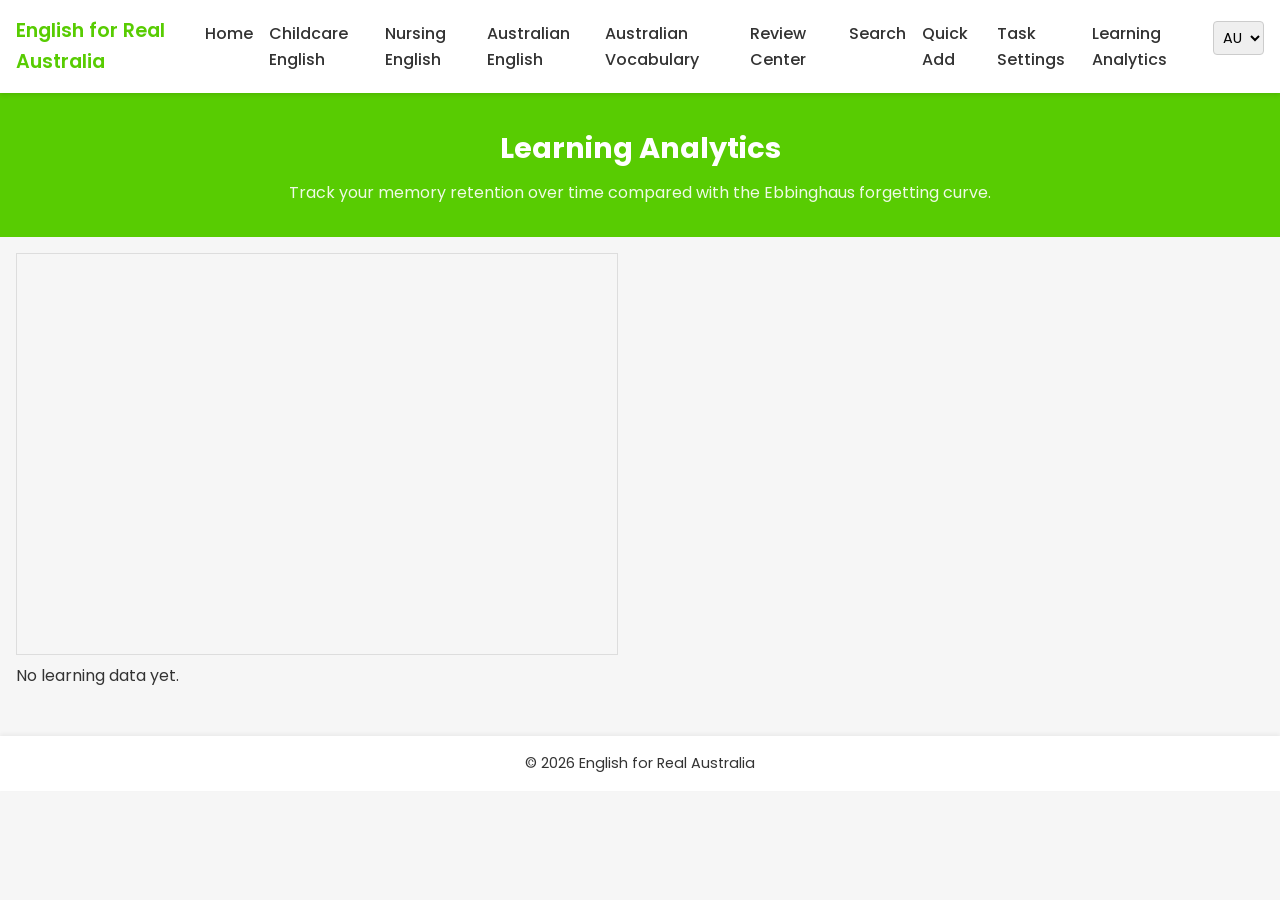
==== analytics.html @ b0b7dbef "Updated to v6" ====
<!DOCTYPE html>
<html lang="en">
<head>
    <meta charset="UTF-8">
    <meta name="viewport" content="width=device-width, initial-scale=1.0">
    <title>Learning Analytics | English for Real Australia</title>
    <link rel="stylesheet" href="css/style.css">
    <link rel="preconnect" href="https://fonts.googleapis.com">
    <link rel="preconnect" href="https://fonts.gstatic.com" crossorigin>
    <link href="https://fonts.googleapis.com/css2?family=Poppins:wght@300;400;600&display=swap" rel="stylesheet">
    <link rel="manifest" href="manifest.json">
    <meta name="theme-color" content="#2272C9">
    <meta name="apple-mobile-web-app-capable" content="yes">
    <meta name="apple-mobile-web-app-status-bar-style" content="default">
    <link rel="apple-touch-icon" href="icons/icon-192.png">
</head>
<body data-page="analytics">
    <header>
        <nav class="navbar">
            <div class="brand">English for Real Australia</div>
            <button class="menu-toggle" aria-label="Toggle navigation">
                <span class="bar"></span>
                <span class="bar"></span>
                <span class="bar"></span>
            </button>
            <ul class="nav-links">
                <li><a href="index.html">Home</a></li>
                <li><a href="childcare.html">Childcare English</a></li>
                <li><a href="nursing.html">Nursing English</a></li>
                <li><a href="life.html">Australian English</a></li>
                <li><a href="vocabulary.html">Australian Vocabulary</a></li>
                <li><a href="review.html">Review Center</a></li>
                <li><a href="search.html">Search</a></li>
                <li><a href="quickadd.html">Quick Add</a></li>
                <li><a href="settings.html">Task Settings</a></li>
                <li><a href="analytics.html" class="active">Learning Analytics</a></li>
                <li class="voice-select-item">
                    <select id="voice-select" title="Select accent">
                        <option value="au">AU</option>
                        <option value="uk">UK</option>
                        <option value="us">US</option>
                    </select>
                </li>
            </ul>
        </nav>
    </header>
    <main>
        <section class="section-header">
            <h1>Learning Analytics</h1>
            <p>Track your memory retention over time compared with the Ebbinghaus forgetting curve.</p>
        </section>
        <section class="analytics-section" style="padding:1rem;">
            <canvas id="analytics-chart" width="600" height="400" style="max-width:100%; height:auto; border:1px solid #ddd;"></canvas>
            <p id="analytics-message"></p>
        </section>
    </main>
    <footer>
        <p>&copy; 2026 English for Real Australia</p>
    </footer>
    <script src="js/data.js"></script>
    <script src="js/script.js"></script>
</body>
</html>
---- css/style.css ----
/*
 * 样式文件：定义全站样式和响应式布局。
 * 颜色、字体等通过 CSS 变量控制，方便后续修改。
 */

:root {
  /* 主要颜色（参考 Duolingo 的绿色） */
  --primary-color: #58cc02;
  /* 次要颜色，用于按钮和强调 */
  --secondary-color: #0077b6;
  /* 基本文本颜色 */
  --text-color: #333;
  /* 背景颜色 */
  --background-color: #f6f6f6;
}

/* 全局重置 */
* {
  box-sizing: border-box;
  margin: 0;
  padding: 0;
  font-family: 'Poppins', 'Noto Sans SC', sans-serif;
}

body {
  background-color: var(--background-color);
  color: var(--text-color);
  line-height: 1.6;
}

/* 导航栏样式 */
.navbar {
  display: flex;
  align-items: center;
  justify-content: space-between;
  padding: 1rem;
  background: #fff;
  box-shadow: 0 2px 4px rgba(0, 0, 0, 0.1);
  position: sticky;
  top: 0;
  z-index: 1000;
}

.navbar .brand {
  font-weight: 600;
  color: var(--primary-color);
  font-size: 1.2rem;
}

.nav-links {
  list-style: none;
  display: flex;
  gap: 1rem;
}

.nav-links a {
  text-decoration: none;
  color: var(--text-color);
  font-weight: 500;
  transition: color 0.2s;
}

.nav-links a:hover {
  color: var(--primary-color);
}

/* 移动端菜单按钮 */
.menu-toggle {
  display: none;
  flex-direction: column;
  width: 30px;
  height: 21px;
  justify-content: space-between;
  background: none;
  border: none;
  cursor: pointer;
}

.menu-toggle .bar {
  width: 100%;
  height: 3px;
  background: var(--text-color);
  border-radius: 3px;
}

/* 首屏欢迎区 */
.hero {
  display: flex;
  align-items: center;
  justify-content: space-between;
  flex-wrap: wrap;
  padding: 2rem 1rem;
}

.hero-text {
  max-width: 500px;
}

.hero h1 {
  font-size: 2rem;
  margin-bottom: 1rem;
  color: var(--primary-color);
}

.hero p {
  font-size: 1rem;
  margin-bottom: 1.5rem;
}

.hero img {
  width: 320px;
  max-width: 100%;
  border-radius: 20px;
  box-shadow: 0 4px 8px rgba(0, 0, 0, 0.1);
  margin-top: 1rem;
}

/* 功能卡片区 */
.features {
  padding: 2rem 1rem;
}

.features h2 {
  text-align: center;
  margin-bottom: 2rem;
  font-size: 1.5rem;
  color: var(--primary-color);
}

.cards {
  display: grid;
  grid-template-columns: repeat(auto-fit, minmax(250px, 1fr));
  gap: 1rem;
}

.card {
  background: #fff;
  border-radius: 12px;
  padding: 1.5rem;
  text-align: center;
  box-shadow: 0 2px 4px rgba(0, 0, 0, 0.05);
  display: flex;
  flex-direction: column;
  align-items: center;
  justify-content: space-between;
}

.icon {
  font-size: 3rem;
  margin-bottom: 1rem;
}

.card h3 {
  font-size: 1.2rem;
  margin-bottom: 0.5rem;
  color: var(--primary-color);
}

.card p {
  font-size: 0.9rem;
  margin-bottom: 1rem;
}

.btn {
  display: inline-block;
  padding: 0.5rem 1rem;
  background: var(--primary-color);
  color: #fff;
  border-radius: 4px;
  text-decoration: none;
  font-weight: 500;
  transition: background 0.3s;
}

.btn:hover {
  background: #4fa203;
}

/* 页脚 */
footer {
  text-align: center;
  padding: 1rem;
  background: #fff;
  margin-top: 2rem;
  box-shadow: 0 -2px 4px rgba(0, 0, 0, 0.05);
  font-size: 0.9rem;
}

/* Install App button styles */
.install-app-container {
  display: flex;
  justify-content: center;
  margin: 1rem 0;
}

.install-btn {
  padding: 0.6rem 1.2rem;
  background: var(--secondary-color);
  color: #fff;
  border: none;
  border-radius: 4px;
  font-weight: 600;
  cursor: pointer;
  transition: background 0.3s;
}

.install-btn:hover {
  background: #005a8e;
}
/* 分割各个内页用的标题区域 */
.section-header {
  padding: 2rem 1rem;
  text-align: center;
  background: var(--primary-color);
  color: #fff;
}

.section-header h1 {
  font-size: 1.8rem;
  margin-bottom: 0.5rem;
}

.section-header p {
  font-size: 1rem;
  opacity: 0.9;
}

/* 短语列表页面 */
.phrases {
  padding: 2rem 1rem;
  max-width: 800px;
  margin: auto;
  display: flex;
  flex-direction: column;
  gap: 1.5rem;
}

.phrase-card {
  background: #fff;
  border-radius: 12px;
  padding: 1.5rem;
  box-shadow: 0 2px 4px rgba(0, 0, 0, 0.05);
}

.phrase-card p.english {
  font-size: 1.3rem;
  font-weight: 600;
  color: var(--primary-color);
  margin-bottom: 0.5rem;
}

.phrase-card p.description {
  font-size: 0.9rem;
  margin-bottom: 0.5rem;
}

.phrase-card button.toggle-btn {
  padding: 0.4rem 0.8rem;
  background: var(--secondary-color);
  color: #fff;
  border: none;
  border-radius: 4px;
  cursor: pointer;
  font-size: 0.9rem;
  transition: background 0.3s;
}

.phrase-card button.toggle-btn:hover {
  background: #005b8a;
}

.phrase-card p.translation {
  margin-top: 0.5rem;
  font-size: 0.9rem;
  color: var(--text-color);
}

/* 响应式：移动端导航菜单显示切换 */
@media (max-width: 768px) {
  .nav-links {
    position: absolute;
    top: 60px;
    left: 0;
    width: 100%;
    flex-direction: column;
    background: #fff;
    display: none;
    box-shadow: 0 2px 5px rgba(0, 0, 0, 0.1);
  }

  .nav-links li {
    text-align: center;
    padding: 1rem 0;
    border-bottom: 1px solid #f0f0f0;
  }

  .nav-links li:last-child {
    border-bottom: none;
  }

  .menu-toggle {
    display: flex;
  }

  /* 当 nav-links 拥有 .show-menu 类时，显示菜单 */
  .nav-links.show-menu {
    display: flex;
  }
  /* 调整 hero 区在移动设备上的布局 */
  .hero {
    flex-direction: column;
    align-items: flex-start;
  }
  .hero img {
    margin-top: 1.5rem;
  }
}

/* 内容容器通用样式：用于动态生成的学习卡片 */
.content-container {
  max-width: 800px;
  margin: auto;
  display: flex;
  flex-direction: column;
  gap: 1.5rem;
  padding: 1rem;
}

/* 每日学习模块样式 */
.daily-section .daily-item {
  background: #fff;
  border-radius: 12px;
  padding: 1.5rem;
  box-shadow: 0 2px 4px rgba(0, 0, 0, 0.05);
  margin-bottom: 1rem;
}

.daily-section .daily-item h3 {
  font-size: 1.3rem;
  font-weight: 600;
  color: var(--primary-color);
  margin-bottom: 0.5rem;
}

/* 卡片操作按钮区域 */
.card-actions {
  margin-top: 0.5rem;
  display: flex;
  flex-wrap: wrap;
  gap: 0.4rem;
}

.card-actions button {
  padding: 0.3rem 0.6rem;
  background: var(--secondary-color);
  color: #fff;
  border: none;
  border-radius: 4px;
  font-size: 0.8rem;
  cursor: pointer;
  transition: background 0.3s;
}

.card-actions button:hover {
  background: #005b8a;
}

/* 收藏激活状态 */
.card-actions button.favorite.active {
  background: #ffb703;
}

/* Difficult active state */
.card-actions button.difficult-btn.active {
  background: #e07a5f;
}

/* 已掌握按钮或状态样式 */
.card-actions button.master {
  background: #777;
}

/* Quick Add form styling: vertical layout for mobile */
.add-form {
  display: flex;
  flex-direction: column;
  gap: 0.8rem;
  max-width: 500px;
  margin: 0 auto;
}

.add-form label {
  font-weight: 500;
}

.add-form input,
.add-form textarea,
.add-form select {
  width: 100%;
  padding: 0.5rem;
  border: 1px solid #ccc;
  border-radius: 4px;
  font-size: 1rem;
}

.add-form .btn {
  margin-top: 0.5rem;
  align-self: flex-start;
}

/* 语音播放按钮样式 */
.phrase-card .listen-btn {
  background: var(--secondary-color);
  color: #fff;
  border: none;
  border-radius: 50%;
  width: 40px;
  height: 40px;
  font-size: 1.2rem;
  display: inline-flex;
  align-items: center;
  justify-content: center;
  margin-bottom: 0.5rem;
  cursor: pointer;
  transition: background 0.3s;
}

.phrase-card .listen-btn:hover {
  background: #005b8a;
}

/* Streak milestone icons */
.streak-icons {
  display: flex;
  justify-content: center;
  flex-wrap: wrap;
  gap: 0.5rem;
  margin-top: 0.5rem;
}

.streak-icon {
  padding: 0.3rem 0.6rem;
  border-radius: 4px;
  background: #eee;
  color: #555;
  font-size: 0.85rem;
  white-space: nowrap;
}

.streak-icon.active {
  background: var(--primary-color);
  color: #fff;
}

/* 用法、示例及翻译样式 */
.phrase-card p.usage,
.phrase-card p.example,
.phrase-card p.example-translation {
  font-size: 0.85rem;
  margin-top: 0.3rem;
  color: #555;
}

.phrase-card p.example-translation {
  color: #888;
  font-style: italic;
}

/* 导航栏语音选择样式 */
.voice-select-item select {
  padding: 0.3rem;
  border-radius: 4px;
  border: 1px solid #ccc;
  font-size: 0.9rem;
}

/* 今日任务区样式 */
.daily-task {
  padding: 1rem;
  background: #fff;
  box-shadow: 0 2px 4px rgba(0,0,0,0.05);
  border-radius: 12px;
  max-width: 800px;
  margin: 1rem auto;
  text-align: center;
}

.daily-task .task-info {
  display: flex;
  flex-wrap: wrap;
  justify-content: center;
  gap: 1rem;
  margin-bottom: 0.5rem;
}

.daily-task .task-info p {
  margin: 0;
}

.daily-task .daily-settings {
  margin-top: 0.5rem;
}

/* 复习中心标题和中文注释 */
.review-section h2 {
  font-size: 1.4rem;
  margin: 1.5rem 1rem 0.5rem;
  color: var(--primary-color);
}

.review-section .cn {
  font-size: 0.8rem;
  color: var(--secondary-color);
}

/* 统计信息区域样式 */
.stats {
  padding: 1rem;
  font-size: 0.9rem;
  max-width: 800px;
  margin: auto;
}

.stats p {
  margin-bottom: 0.5rem;
}
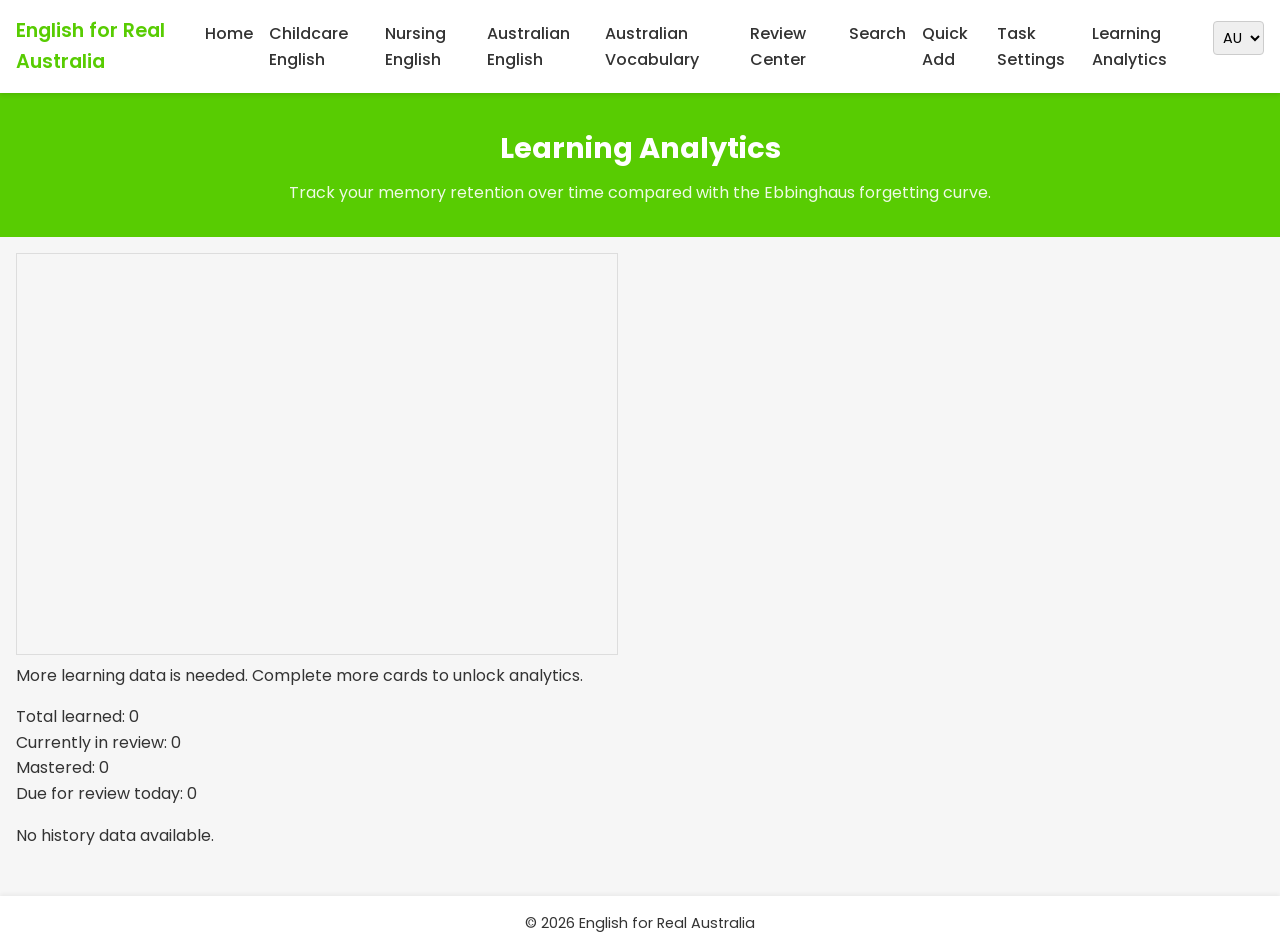
==== commit 00302650: "V8" ====
--- a/analytics.html
+++ b/analytics.html
@@ -52,6 +52,8 @@
         <section class="analytics-section" style="padding:1rem;">
             <canvas id="analytics-chart" width="600" height="400" style="max-width:100%; height:auto; border:1px solid #ddd;"></canvas>
             <p id="analytics-message"></p>
+            <div id="analytics-stats" style="margin-top:1rem;"></div>
+            <div id="analytics-history" style="margin-top:1rem;"></div>
         </section>
     </main>
     <footer>
--- a/css/style.css
+++ b/css/style.css
@@ -523,4 +523,14 @@
 
 .stats p {
   margin-bottom: 0.5rem;
+}
+
+/* Example sentences styling for vocabulary cards */
+.examples {
+  margin-top: 0.5rem;
+}
+.examples .example {
+  font-size: 0.9em;
+  color: #555;
+  margin: 0.2rem 0;
 }
